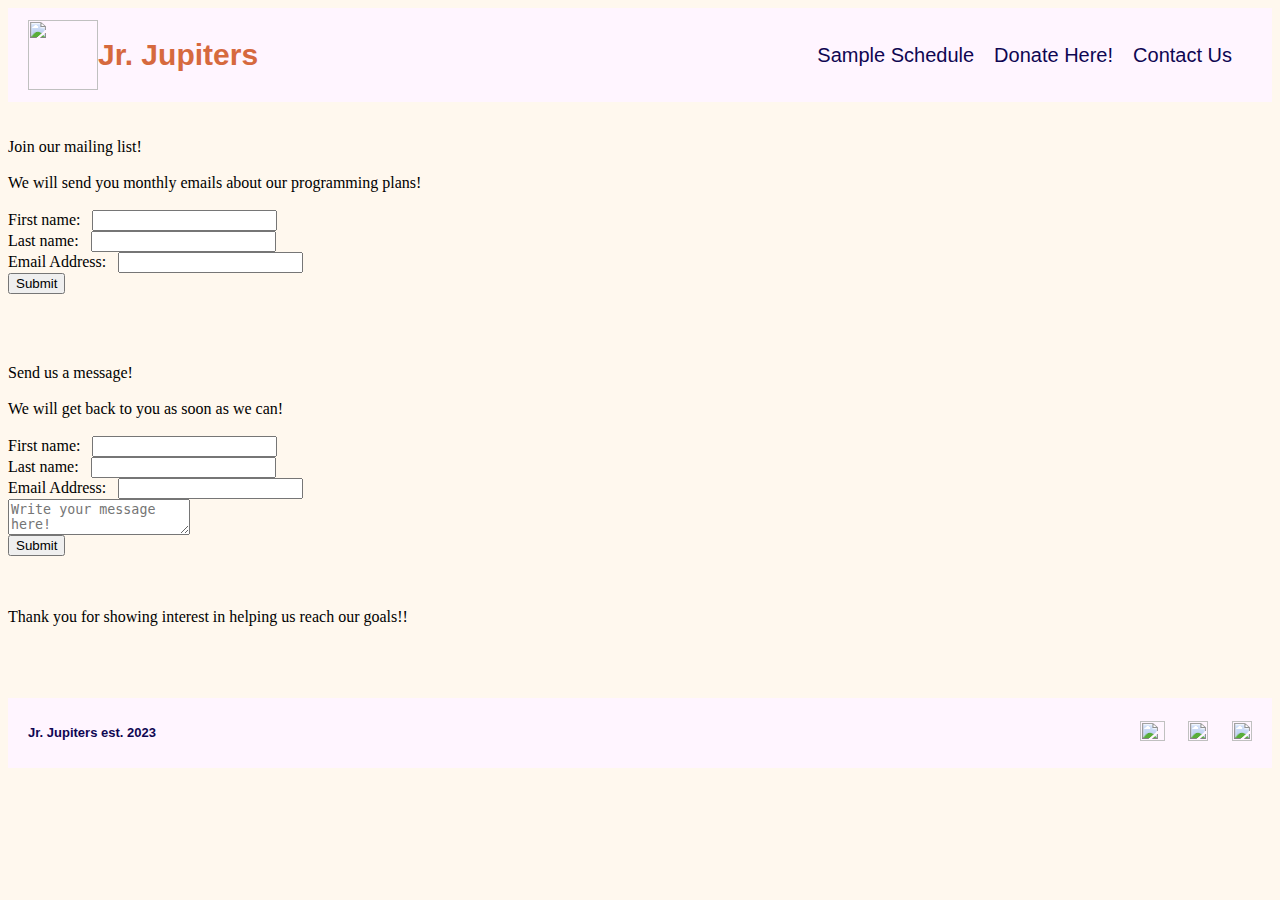
==== JrJupiters/contactPage.html @ 8966984b "Add files via upload" ====
<html>
    <head>
        <link rel="stylesheet" type="text/css" href="headerFooterStyle.css">
        <link rel="stylesheet" type="text/css" href="contactStyle.css">
        <meta name="viewport" content="width=device-width, initial-scale=1">
    </head>
    <body style="background-color:rgb(255, 248, 238)"> 
        <header>
            <div class="container">
                <div class="left">
                    <a href="index.html"><img src="JupiterLogo.png" style="width:70px;height:70px;"></a>
                    <h1>Jr. Jupiters</h1>
                </div>  
                <div class="right">
                    <ul class="nav">
                        <li><a href="sampleSchedule.html">Sample Schedule</a></li>
                        <li><a href="donatePage.html">Donate Here!</a></li>
                        <li><a href="contactPage.html">Contact Us</a></li>
                    </ul>
                </div>
            </div>
        </header>
        <main>
            </br></br>
            <div class="mailingContainer">
                <p1>Join our mailing list!</p1>
                <br/> <br/> <p3>We will send you monthly emails about our programming plans!</p3>
                <form method="get" action="#">
                    <br/> <label> First name: &nbsp; </label> <input type="text" name="firstName" /> 
                    <br/> <label> Last name: &nbsp; </label> <input type="text" name="lastName" /> 
                    <br/> <label>Email Address: &nbsp; </label> <input type="email" name="email" />
                    <br/> <input type="submit" />
                </form>
            </div>
        </br></br></br>
            <div class="mailingContainer">
                <p1> Send us a message!</p1>
                <br/> <br/> <p3> We will get back to you as soon as we can!</p3>
                <form method="get" action="#">
                    <br/> <label> First name: &nbsp; </label> <input type="text" name="firstName" /> 
                    <br/> <label> Last name: &nbsp; </label> <input type="text" name="lastName" /> 
                    <br/> <label>Email Address: &nbsp; </label> <input type="email" name="email" />

                    <br><textarea placeholder="Write your message here!"></textarea>

                    <br/> <input type="submit" />
                </form>
        </br>  </br>  
        <p1> Thank you for showing interest in helping us reach our goals!! </p1>
        </div>
        </br> </br> </br> </br> 
        </main>
    </body>
    <footer>
        <div class="footerContainer"> 
            <h4> Jr. Jupiters est. 2023 </h4>
            <ul class="nav">
                <li> <a href="https://www.gmail.com"><img src="gmailLogo.png" style="width:25px;height:20px;"></a> </li>
                <li> <a href="https://www.instagram.com"><img src="instagramLogo.png" style="width:20px;height:20px;"></a> </li>
                <li> <a href="https://www.facebook.com"><img src="facebookLogo.png" style="width:20px;height:20px;"></a> </li>
            </ul>
        </div>
    </footer>
</html>
---- JrJupiters/headerFooterStyle.css ----
header {
    position: sticky;
    top: 0;
    z-index: 100;
}

.container {
    display: flex;
    justify-content: space-between; /* Pushes the logo and nav to the edges */
    background-color:rgb(255, 245, 255);
    align-items: center; /* Vertically center items */
    padding: 10px 20px; 
    max-width: 100%;
}

.left {
    display: flex;
    align-items: center;
}

.nav {
    list-style-type: none;
    margin: 0; 
    padding: 0; 
}

.nav li {
    margin-right: 20px
}

.nav li a {
    text-decoration: none;
    font-size: 20px;
    color: rgb(15, 6, 82); 
    font-family: 'Lucida Sans', 'Lucida Sans Regular', 'Lucida Grande', 'Lucida Sans Unicode', Geneva, Verdana, sans-serif;
}
    
.right ul {
    display: flex;
    justify-content: flex-end;
    overflow: hidden;
}

.right nav li {
    margin-left: 20px;
    color: rgb(15, 6, 82);
}

.left h1 {
    text-decoration: none; 
    font-family: 'Lucida Sans', 'Lucida Sans Regular', 'Lucida Grande', 'Lucida Sans Unicode', Geneva, Verdana, sans-serif;
    color: rgb(214, 105, 62);
    font-size: 30px;
}

.footerContainer {
    display: flex;
    justify-content: space-between; /* Pushes the children (logo and nav) to the edges */
    background-color:rgb(255, 245, 255);
    align-items: center; /* Vertically center items */
    padding: 10px 20px; 
    color: rgb(15, 6, 82); 
    font-family: 'Lucida Sans', 'Lucida Sans Regular', 'Lucida Grande', 'Lucida Sans Unicode', Geneva, Verdana, sans-serif;
    font-size: 13px;
}

.footerContainer li {
    color: rgb(15, 6, 82); 
    font-family: 'Lucida Sans', 'Lucida Sans Regular', 'Lucida Grande', 'Lucida Sans Unicode', Geneva, Verdana, sans-serif;
    font-size: 13px;
    text-decoration: none;
    display: inline;
    justify-content: flex-end;
    align-items: center;
}

.footerContainer li:last-child {
    margin-right: 0; /* Remove margin from the last link to avoid extra spacing */
}
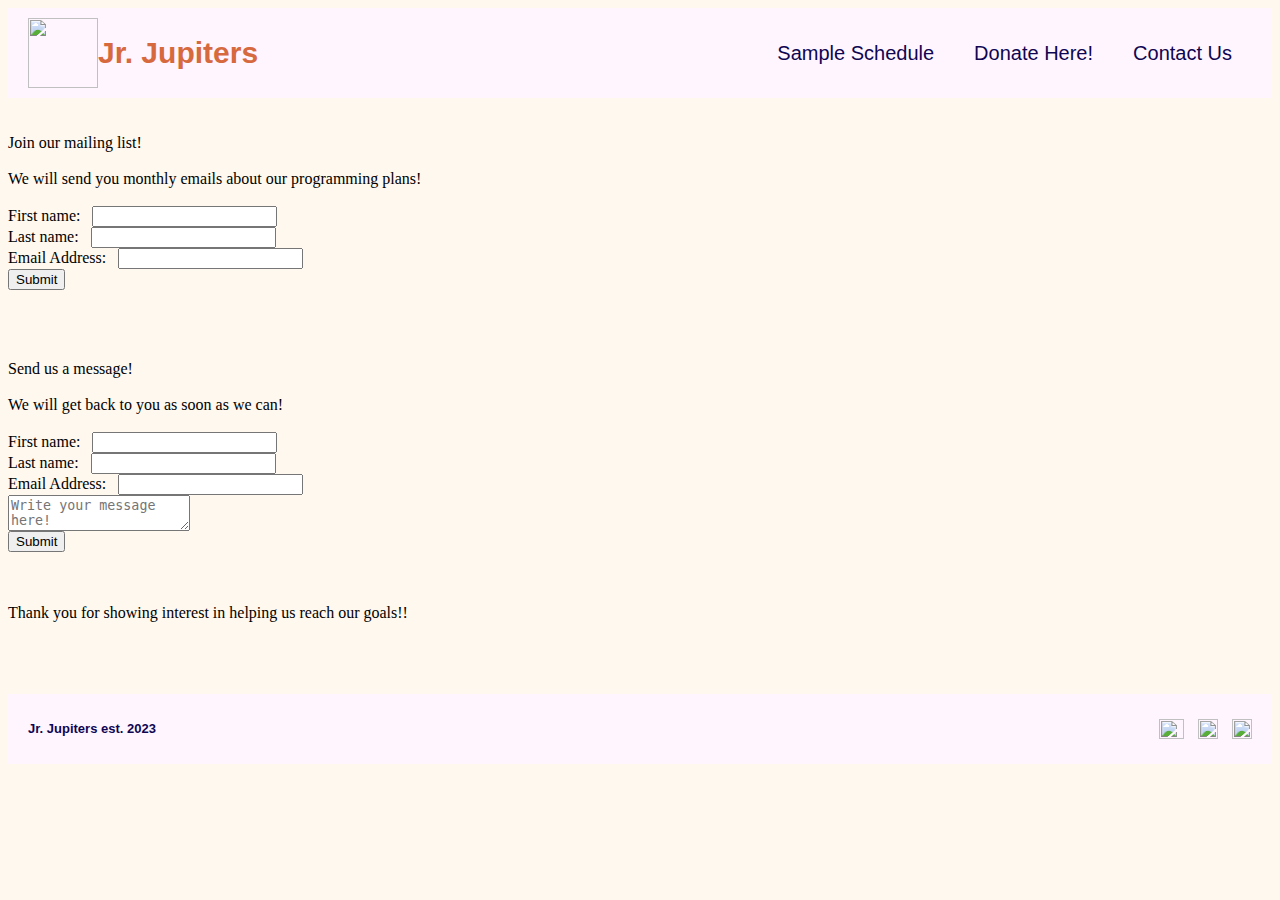
==== commit c5bafac1: "Add files via upload" ====
--- a/JrJupiters/contactPage.html
+++ b/JrJupiters/contactPage.html
@@ -3,13 +3,14 @@
         <link rel="stylesheet" type="text/css" href="headerFooterStyle.css">
         <link rel="stylesheet" type="text/css" href="contactStyle.css">
         <meta name="viewport" content="width=device-width, initial-scale=1">
+        <title>Jr Jupiters Contact Page</title>
     </head>
     <body style="background-color:rgb(255, 248, 238)"> 
         <header>
             <div class="container">
                 <div class="left">
                     <a href="index.html"><img src="JupiterLogo.png" style="width:70px;height:70px;"></a>
-                    <h1>Jr. Jupiters</h1>
+                    <a href="index.html">Jr. Jupiters</a>
                 </div>  
                 <div class="right">
                     <ul class="nav">
--- a/JrJupiters/headerFooterStyle.css
+++ b/JrJupiters/headerFooterStyle.css
@@ -2,6 +2,7 @@
     position: sticky;
     top: 0;
     z-index: 100;
+    max-width: 100%;
 }
 
 .container {
@@ -10,7 +11,7 @@
     background-color:rgb(255, 245, 255);
     align-items: center; /* Vertically center items */
     padding: 10px 20px; 
-    max-width: 100%;
+    max-width:100%;
 }
 
 .left {
@@ -20,19 +21,28 @@
 
 .nav {
     list-style-type: none;
+    display: flex; /* Change to flex to make the navigation items horizontal */
+    justify-content: center; /* Center the navigation items horizontally */
+    align-items: center; 
     margin: 0; 
     padding: 0; 
 }
 
 .nav li {
-    margin-right: 20px
+    margin-right: 0px
 }
 
-.nav li a {
+.right a:hover {
+    background-color: rgba(153, 206, 255, 0.2);
+}
+
+.right li a {
     text-decoration: none;
     font-size: 20px;
     color: rgb(15, 6, 82); 
     font-family: 'Lucida Sans', 'Lucida Sans Regular', 'Lucida Grande', 'Lucida Sans Unicode', Geneva, Verdana, sans-serif;
+    padding:20px;
+    border-radius: 50%;
 }
     
 .right ul {
@@ -42,15 +52,41 @@
 }
 
 .right nav li {
-    margin-left: 20px;
+    margin-left: 0px;
     color: rgb(15, 6, 82);
 }
 
-.left h1 {
+.left a {
     text-decoration: none; 
     font-family: 'Lucida Sans', 'Lucida Sans Regular', 'Lucida Grande', 'Lucida Sans Unicode', Geneva, Verdana, sans-serif;
     color: rgb(214, 105, 62);
     font-size: 30px;
+    font-weight: bold;
+}
+
+@media (max-width: 950px) {
+    .right li a {
+        text-decoration: none;
+        text-align: center;
+        font-size: 13px;
+        overflow: none;
+        color: rgb(15, 6, 82); 
+        font-family: 'Lucida Sans', 'Lucida Sans Regular', 'Lucida Grande', 'Lucida Sans Unicode', Geneva, Verdana, sans-serif;
+        padding: 0px;
+        margin: 6px;
+        border-radius: 50%;
+    }
+
+    .left a {
+        text-decoration: none; 
+        font-family: 'Lucida Sans', 'Lucida Sans Regular', 'Lucida Grande', 'Lucida Sans Unicode', Geneva, Verdana, sans-serif;
+        color: rgb(214, 105, 62);
+        font-size: 20px;
+    }
+
+    .nav {
+        text-align: center; /* Center the text within the navigation items */
+    }
 }
 
 .footerContainer {
@@ -71,6 +107,7 @@
     text-decoration: none;
     display: inline;
     justify-content: flex-end;
+    margin: 7px;
     align-items: center;
 }
 
